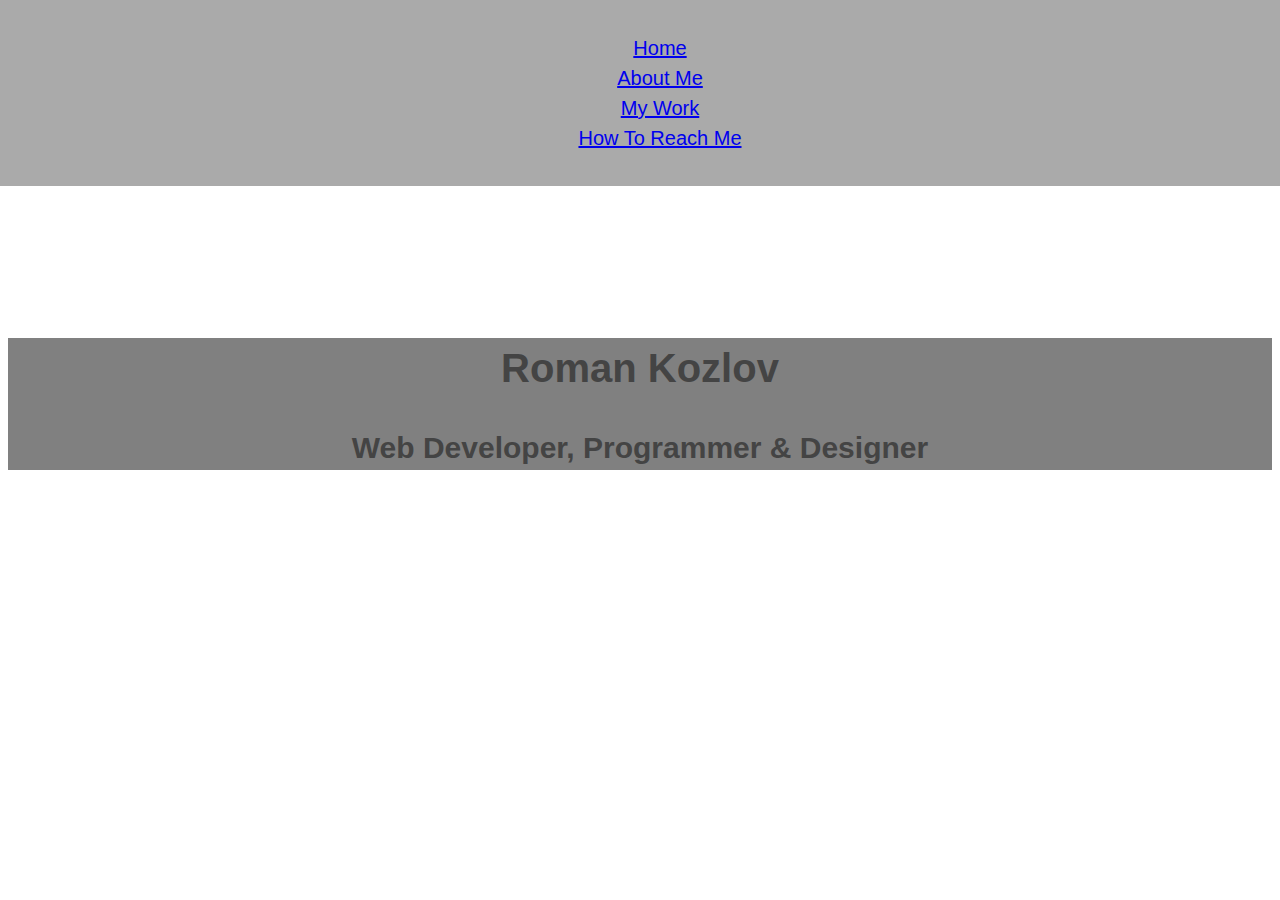
==== index.html @ 2d38f409 "initial commit" ====
<!DOCTYPE html>
<html lang="en">
  <head>
    <meta charset="UTF-8" />
    <meta name="viewport" content="width=device-width, initial-scale=1.0" />
    <meta http-equiv="X-UA-Compatible" content="ie=edge" />
    <link
      rel="stylesheet"
      href="https://use.fontawesome.com/releases/v5.2.0/css/all.css"
      integrity="sha384-hWVjflwFxL6sNzntih27bfxkr27PmbbK/iSvJ+a4+0owXq79v+lsFkW54bOGbiDQ"
      crossorigin="anonymous"
    />

    <link rel="stylesheet" href="main.css" />
    <title>Welcome To My Portfolio</title>
  </head>

  <body id="bg-img">
    <header>
      <div class="menu-btn">
        <div class="btn-line"></div>
        <div class="btn-line"></div>
        <div class="btn-line"></div>
      </div>

      <nav class="menu">
        <div class="menu-branding">
          <div class="portrait"></div>
        </div>
        <ul class="menu-nav">
          <li class="nav-item current">
            <a href="index.html" class="nav-link">
              Home
            </a>
          </li>
          <li class="nav-item">
            <a href="about.html" class="nav-link">
              About Me
            </a>
          </li>
          <li class="nav-item">
            <a href="work.html" class="nav-link">
              My Work
            </a>
          </li>
          <li class="nav-item">
            <a href="contact.html" class="nav-link">
              How To Reach Me
            </a>
          </li>
        </ul>
      </nav>
    </header>

    <main id="home">
      <h1 class="lg-heading">
        Roman
        <span class="text-secondary">Kozlov</span>
      </h1>
      <h2 class="sm-heading">
        Web Developer, Programmer & Designer
      </h2>
      <div class="icons">
        <a href="#!">
          <i class="fab fa-twitter fa-2x"></i>
        </a>
        <a href="#!">
          <i class="fab fa-facebook fa-2x"></i>
        </a>
        <a href="#!">
          <i class="fab fa-linkedin fa-2x"></i>
        </a>
        <a href="#!">
          <i class="fab fa-github fa-2x"></i>
        </a>
      </div>
    </main>

    <script src="main.js"></script>
  </body>
</html>
---- main.css ----
* {
  box-sizing: border-box;
}

body {
  font-family: "Open Sans", sans-serif;
  font-size: 20px;
  color: #444;
  text-align: center;
  line-height: 1.5;
  font-weight: 400;
}

nav {
  padding: 1% 0;
  background-color: #aaa;
}

nav {
  position: fixed;
  top: 0;
  left: 0;
  right: 0;
  z-index: 10;
}

header {
  padding: 12% 0;
}

.icons {
  background-color: #aaa;
}

#home {
  background-color: grey;
}

li {
  list-style-type: none;
}
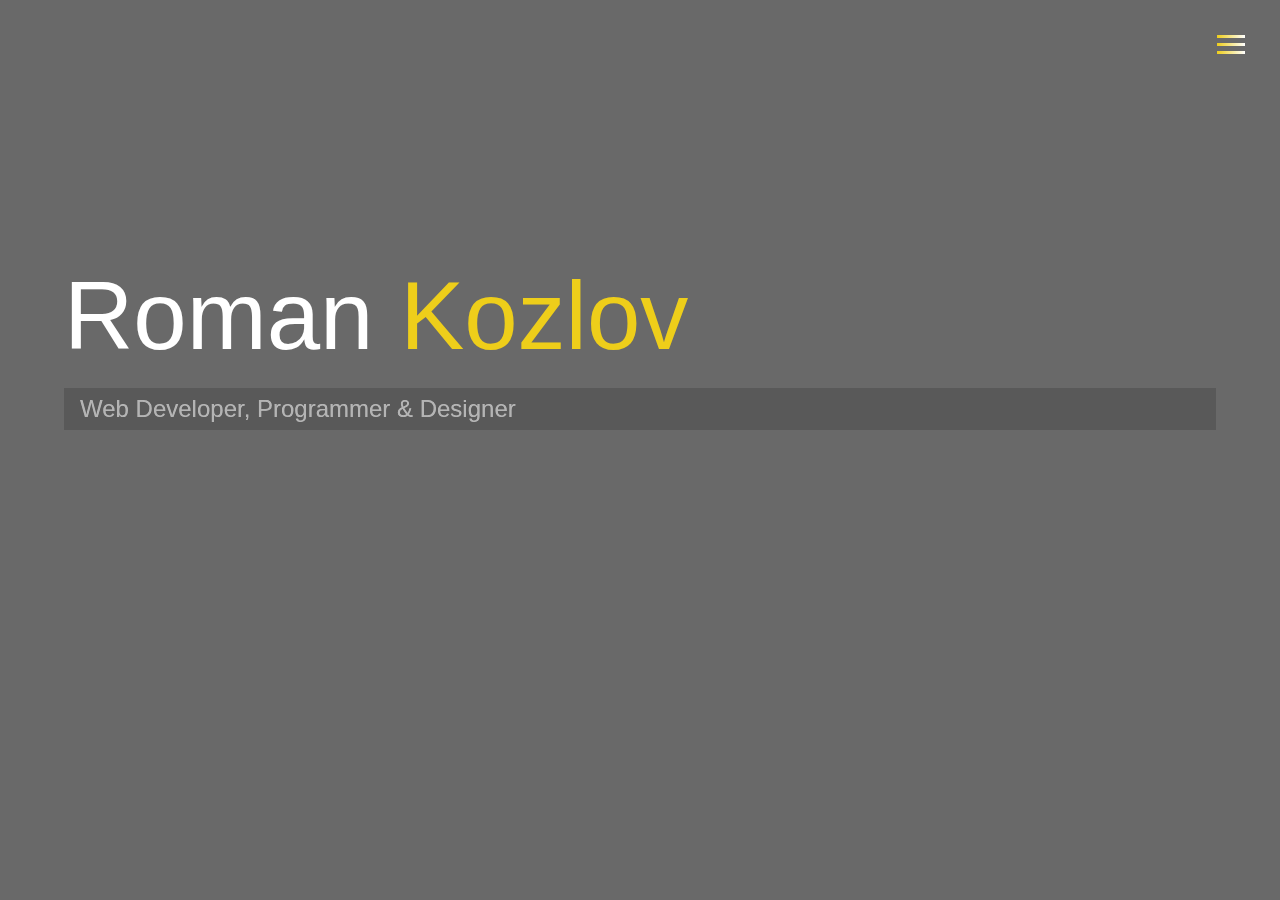
==== commit ec956400: "final commit" ====
--- a/index.html
+++ b/index.html
@@ -16,11 +16,12 @@
   </head>
 
   <body id="bg-img">
+    <div class="overlay"></div>
     <header>
       <div class="menu-btn">
-        <div class="btn-line"></div>
-        <div class="btn-line"></div>
-        <div class="btn-line"></div>
+        <div class="btn-line top"></div>
+        <div class="btn-line mid"></div>
+        <div class="btn-line btm"></div>
       </div>
 
       <nav class="menu">
@@ -54,28 +55,31 @@
 
     <main id="home">
       <h1 class="lg-heading">
-        Roman
-        <span class="text-secondary">Kozlov</span>
+        Roman <span class="text-secondary">Kozlov</span>
       </h1>
       <h2 class="sm-heading">
         Web Developer, Programmer & Designer
       </h2>
       <div class="icons">
-        <a href="#!">
-          <i class="fab fa-twitter fa-2x"></i>
-        </a>
-        <a href="#!">
+        <a class="links" href="https://www.facebook.com/roman.kozlove">
           <i class="fab fa-facebook fa-2x"></i>
         </a>
-        <a href="#!">
+        <a
+          class="links"
+          href="https://www.linkedin.com/in/roman-kozlov-a8bb6369/"
+        >
           <i class="fab fa-linkedin fa-2x"></i>
         </a>
-        <a href="#!">
+        <a class="links" href="https://github.com/Roman1603">
           <i class="fab fa-github fa-2x"></i>
         </a>
       </div>
     </main>
-
-    <script src="main.js"></script>
+    <script
+      src="https://code.jquery.com/jquery-3.4.1.min.js"
+      integrity="sha256-CSXorXvZcTkaix6Yvo6HppcZGetbYMGWSFlBw8HfCJo="
+      crossorigin="anonymous"
+    ></script>
+    <script src="index.js"></script>
   </body>
 </html>
--- a/main.css
+++ b/main.css
@@ -3,39 +3,488 @@
 }
 
 body {
-  font-family: "Open Sans", sans-serif;
-  font-size: 20px;
-  color: #444;
-  text-align: center;
+  background: #444;
+  color: #fff;
+  height: 100%;
+  margin: 0;
+  font-family: "Segoe UI", Tahoma, Geneva, Verdana, sans-serif;
   line-height: 1.5;
-  font-weight: 400;
-}
-
-nav {
-  padding: 1% 0;
-  background-color: #aaa;
-}
-
-nav {
+}
+/*Background Image*/
+#bg-img {
+  background: url(https://images.unsplash.com/photo-1555066931-4365d14bab8c?ixlib=rb-1.2.1&ixid=eyJhcHBfaWQiOjEyMDd9&auto=format&fit=crop&w=1050&q=80);
+  background-repeat: no-repeat;
+  background-size: cover;
+  background-attachment: fixed;
+  background-position: center;
+}
+
+.overlay {
   position: fixed;
   top: 0;
-  left: 0;
   right: 0;
-  z-index: 10;
+  width: 100%;
+  height: 100%;
+  z-index: -1;
+  background: #444;
+  opacity: 0.8;
+}
+
+/*Heading*/
+h1,
+h2,
+h3 {
+  margin: 0;
+  font-weight: 400;
+}
+
+.lg-heading {
+  font-size: 6rem;
+}
+
+.sm-heading {
+  margin-bottom: 2rem;
+  padding: 0.2rem 1rem;
+  background: #444;
+  filter: brightness(110%);
+  opacity: 0.5;
+}
+
+a {
+  color: #fff;
+  text-decoration: none;
 }
 
 header {
-  padding: 12% 0;
+  position: fixed;
+  z-index: 2;
+  width: 100%;
+}
+
+.text-secondary {
+  color: #eece1a;
+}
+/*Main Elements*/
+main {
+  padding: 4rem;
+  /*height: 100%;*/
+  min-height: calc(100vh -60px);
 }
 
 .icons {
-  background-color: #aaa;
+  margin-top: 1rem;
+}
+
+.links {
+  padding: 0.4rem;
+}
+.links:hover {
+  color: #eece1a;
+  transition: all 0.5s ease-out;
 }
 
 #home {
-  background-color: grey;
-}
-
-li {
-  list-style-type: none;
-}
+  overflow: hidden;
+}
+
+h1 {
+  margin-top: 20vh;
+}
+
+/*Menu Button*/
+
+.menu-btn {
+  position: absolute;
+  z-index: 3;
+  right: 35px;
+  top: 35px;
+  cursor: pointer;
+  transition: all 0.5s ease-out;
+  width: 28px;
+  justify-content: space-between;
+  display: flex;
+  flex-direction: column;
+}
+
+.btn-line {
+  width: 28px;
+  height: 3px;
+  margin: 0 0 5px 0;
+  background: #fff;
+  transition: all 0.5s ease-out;
+  background: linear-gradient(to right, #eece1a, #fff);
+}
+
+/*Rotate into X with menu Lines*/
+
+.menu-btn.close {
+  transform: rotate(180deg);
+}
+
+/*Line 1 -Rotate*/
+.close .btn-line.top {
+  transform: rotate(45deg) translate(5px, 5px);
+}
+
+/*Line 2 -Hide*/
+.close .btn-line.mid {
+  opacity: 0;
+}
+
+/*Line 3 -Rotate*/
+.close .btn-line.btm {
+  transform: rotate(-45deg) translate(7px, -6px);
+}
+
+/*Menu Overlay*/
+
+.menu {
+  position: fixed;
+  top: 0;
+  width: 100%;
+  opacity: 0.95;
+  visibility: hidden;
+}
+
+.show.menu {
+  visibility: visible;
+}
+
+.show.menu-branding,
+.show.menu-nav {
+  display: flex;
+  flex-flow: column wrap;
+  align-items: center;
+  justify-content: center;
+  float: left;
+  width: 50%;
+  height: 100vh;
+  overflow: hidden;
+}
+
+.menu-branding,
+.menu-nav {
+  display: flex;
+  flex-flow: column wrap;
+  align-items: center;
+  justify-content: center;
+  float: left;
+  width: 50%;
+  height: 100vh;
+  overflow: hidden;
+}
+
+/*Slide from the top*/
+.menu-nav {
+  margin: 0;
+  padding: 0;
+  background: rgba(51, 51, 51);
+  list-style: none;
+  transform: translate3d(0, -100%, 0);
+  transition: all 0.5s ease-out;
+}
+
+.show.menu-nav {
+  transform: translate3d(0, 0, 0);
+  transition: all 0.5s ease-in;
+}
+
+/*Branding side slide from the bottom*/
+.menu-branding {
+  background: #444;
+  transform: translate3d(0, 100%, 0);
+  transition: all 0.5s ease-out;
+}
+
+.show.menu-branding {
+  transform: translate3d(0, 0, 0);
+  transition: all 0.5s ease-in;
+}
+
+.portrait {
+  width: 250px;
+  height: 250px;
+  background: url(https://resizeimage.net/mypic/U0MxoEZQoT7GbpkG/qOg9t/1393345_616111848440623_890306.jpg);
+  border-radius: 50%;
+  border: solid 3px #eece1a;
+  clip-path: circle(125px at center);
+}
+
+/*Slide from the right*/
+.nav-item {
+  transform: translate3d(600px, 0, 0);
+  transition: all 0.5s ease-out;
+}
+
+.show.nav-item {
+  transform: translate3d(0, 0, 0);
+}
+
+/*Delay each nav item slide 0.1s*/
+.show.nav-item:nth-child(1) {
+  transition-delay: 0.1s;
+}
+
+.show.nav-item:nth-child(2) {
+  transition-delay: 0.2s;
+}
+
+.show.nav-item:nth-child(3) {
+  transition-delay: 0.3s;
+}
+
+.show.nav-item:nth-child(4) {
+  transition-delay: 0.4s;
+}
+
+.nav-link {
+  display: inline-block;
+  position: relative;
+  font-size: 30px;
+  text-transform: uppercase;
+  padding: 1rem 0;
+  font-weight: 300;
+  color: #fff;
+  text-decoration: none;
+  transition: all 0.5s ease-out;
+}
+
+.current > a {
+  color: #eece1a;
+}
+
+.nav-link:hover {
+  color: #eece1a;
+}
+/*About Me Page*/
+.about-info {
+  display: grid;
+  grid-gap: 30px;
+  grid-template-areas:
+    "bioimage bio bio"
+    "job1 job2 job3";
+  grid-template-columns: repeat(3, 1fr);
+}
+
+.bio-image {
+  height: 250px;
+  width: 250px;
+  grid-area: bioimage;
+  margin: auto;
+  border-radius: 50%;
+  border: #eece1a 3px solid;
+  clip-path: circle(50% at 50% 50%);
+}
+
+.bio {
+  grid-area: bio;
+  font-size: 1.5rem;
+}
+
+.job-1 {
+  grid-area: job1;
+}
+
+.job {
+  background: #444;
+  filter: brightness(110%);
+  padding: 0.5rem;
+  border-bottom: #eece1a 5px solid;
+}
+
+/*Work/Projects*/
+.projects {
+  display: grid;
+  grid-gap: 0.7rem;
+  grid-template-columns: repeat(3, 1fr);
+
+  /*grid-gap: 0.7rem;
+  grid-template-columns: repeat(3, 1fr);*/
+}
+.img {
+  width: 600px;
+  height: 400px;
+  border: 3px #fff solid;
+  display: inline-block;
+}
+
+/*Contact Page*/
+
+.boxes {
+  display: flex;
+  flex-wrap: wrap;
+  justify-content: space-evenly;
+  align-items: center;
+  margin-top: 1rem;
+}
+
+.boxes div {
+  font-size: 2rem;
+  border: 3px #fff solid;
+  padding: 1.5rem 2.5rem;
+  margin-bottom: 3rem;
+  transition: all 0.5s ease-out;
+}
+
+.boxes div:hover {
+  padding: 0.5rem 1.5rem;
+  color: #eece1a;
+}
+
+/*Button Style Work page*/
+.btn {
+  display: block;
+  padding: 0.5rem;
+  margin-bottom: 0.3rem;
+  border: 0;
+  width: 600px;
+  text-align: center;
+}
+
+.btn:hover {
+  color: #eece1a;
+}
+
+.light {
+  color: #333;
+  background: #fff;
+  filter: brightness(90%);
+  padding: 0.5rem;
+  margin-bottom: 0.3rem;
+  border: 0;
+}
+
+.dark {
+  color: #fff;
+  background: #333;
+  filter: brightness(80%);
+  padding: 0.5rem;
+  margin-bottom: 0.3rem;
+  border: 0;
+}
+
+.img:hover {
+  opacity: 0.5;
+  border-color: #eece1a;
+  transition: all 0.5s ease-out;
+}
+
+#main-footer {
+  text-align: center;
+  padding: 1rem;
+  background: #444;
+  filter: brightness(80%);
+  height: 60px;
+  color: #eece1a;
+}
+
+/*Media Query Small Smartphone*/
+@media screen and (max-width: 500px) {
+  main#home h1 {
+    margin-top: 10vh;
+    font-size: 70px;
+    align-items: center;
+    text-align: center;
+  }
+
+  .projects {
+    grid-template-columns: 1fr;
+  }
+}
+
+/*Media Query Medium Tablet*/
+@media screen and (max-width: 768px) {
+  main {
+    align-items: center;
+    text-align: center;
+  }
+  .lg-heading {
+    line-height: 1;
+    margin-bottom: 1rem;
+  }
+
+  ul.show.menu-nav,
+  div.show.menu-branding {
+    float: none;
+    width: 100%;
+    min-height: 0;
+    transform: translate3d(0, 0, 0);
+  }
+  .menu-nav,
+  .menu-branding {
+    float: none;
+    width: 100%;
+    min-height: 0;
+    transform: translate3d(0, 0, 0);
+  }
+
+  .show.menu-nav {
+    height: 75vh;
+    transform: translate3d(-100%, 0, 0);
+    font-size: 24px;
+  }
+  .menu-nav {
+    height: 75vh;
+    transform: translate3d(-100%, 0, 0);
+    font-size: 24px;
+  }
+
+  .show.menu-branding {
+    height: 25vh;
+    transform: translate3d(100%, 0, 0);
+  }
+  .menu-branding {
+    height: 25vh;
+    transform: translate3d(100%, 0, 0);
+  }
+  .portrait {
+    background: url(https://resizeimage.net/mypic/U0MxoEZQoT7GbpkG/qOg9t/1393345_616111848440623_890306.jpg);
+    z-index: 1;
+    border-radius: 50%;
+    border: solid 3px #eece1a;
+    clip-path: circle(75px at center);
+  }
+
+  .about-info {
+    grid-template-areas:
+      "bioimage"
+      "bio"
+      "job1";
+
+    grid-template-columns: 1fr;
+  }
+
+  .projects {
+    grid-template-columns: repeat(2, 1fr);
+  }
+
+  .img {
+    width: 100%;
+    height: 100%;
+    border: 3px #fff solid;
+    display: inline-block;
+  }
+
+  .btn {
+    display: block;
+    padding: 0.5rem;
+    margin-bottom: 0.3rem;
+    border: 0;
+    width: 100%;
+    text-align: center;
+  }
+}
+
+/*Media Query Large Desktop*/
+@media screen and (min-width: 769px) and (max-width: 1170px) {
+  .projects {
+    grid-template-columns: repeat(3, 1fr);
+  }
+}
+
+/*Media Query XLarge Screens*/
+@media screen and (min-width: 1171px) {
+  .projects {
+    grid-template-columns: repeat(4, 1fr);
+  }
+}
